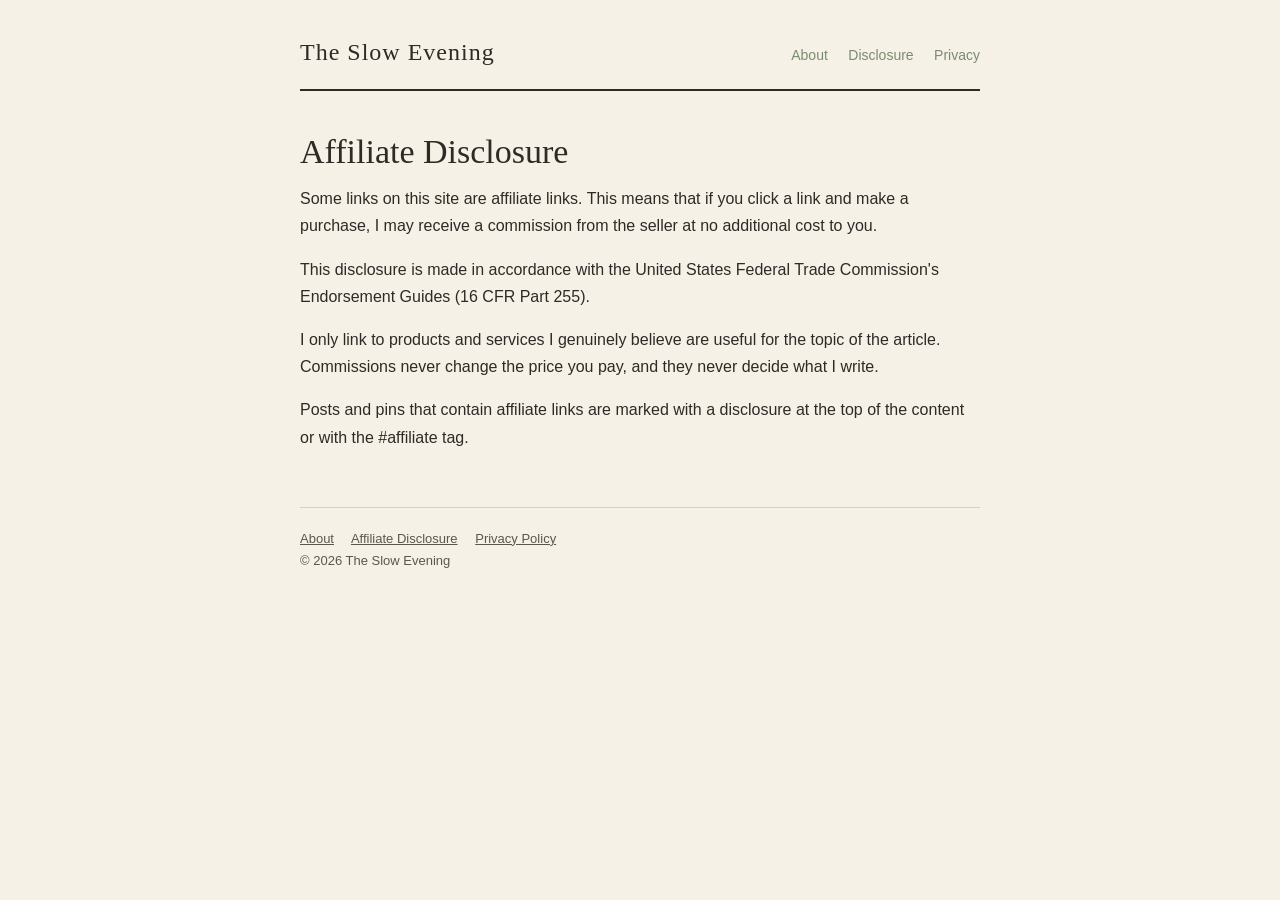
==== disclosure.html @ 2fc55fc9 "Initial site: The Slow Evening" ====
<!DOCTYPE html>
<html lang="en">
<head>
<meta charset="utf-8">
<meta name="viewport" content="width=device-width, initial-scale=1">
<title>Affiliate Disclosure | The Slow Evening</title>
<link rel="stylesheet" href="style.css">
</head>
<body>
<div class="wrap">
  <header class="site">
    <a class="logo" href="index.html">The Slow Evening</a>
    <nav>
      <a href="about.html">About</a>
      <a href="disclosure.html">Disclosure</a>
      <a href="privacy.html">Privacy</a>
    </nav>
  </header>

  <h1>Affiliate Disclosure</h1>
  <p>Some links on this site are affiliate links. This means that if you click a link and make a purchase, I may receive a commission from the seller at no additional cost to you.</p>
  <p>This disclosure is made in accordance with the United States Federal Trade Commission's Endorsement Guides (16 CFR Part 255).</p>
  <p>I only link to products and services I genuinely believe are useful for the topic of the article. Commissions never change the price you pay, and they never decide what I write.</p>
  <p>Posts and pins that contain affiliate links are marked with a disclosure at the top of the content or with the #affiliate tag.</p>

  <footer class="site">
    <a href="about.html">About</a>
    <a href="disclosure.html">Affiliate Disclosure</a>
    <a href="privacy.html">Privacy Policy</a>
    <div>&copy; 2026 The Slow Evening</div>
  </footer>
</div>
</body>
</html>
---- style.css ----
* { margin: 0; padding: 0; box-sizing: border-box; }
body {
  background: #F6F1E7;
  color: #2E2A26;
  font-family: "Segoe UI", -apple-system, Arial, sans-serif;
  line-height: 1.7;
}
.wrap { max-width: 720px; margin: 0 auto; padding: 32px 20px 64px; }
header.site {
  border-bottom: 2px solid #2E2A26;
  padding-bottom: 16px;
  margin-bottom: 40px;
  display: flex;
  justify-content: space-between;
  align-items: baseline;
  flex-wrap: wrap;
  gap: 8px;
}
header.site .logo {
  font-family: Georgia, "Times New Roman", serif;
  font-size: 24px;
  letter-spacing: 1px;
  color: #2E2A26;
  text-decoration: none;
}
header.site nav a {
  color: #7C8B6F;
  text-decoration: none;
  font-size: 14px;
  margin-left: 16px;
}
h1 {
  font-family: Georgia, "Times New Roman", serif;
  font-weight: normal;
  font-size: 34px;
  line-height: 1.25;
  margin-bottom: 12px;
}
h2 {
  font-family: Georgia, "Times New Roman", serif;
  font-weight: normal;
  font-size: 24px;
  margin: 36px 0 12px;
}
p { margin-bottom: 16px; }
ul, ol { margin: 0 0 16px 24px; }
li { margin-bottom: 8px; }
a { color: #5C6B4F; }
.meta { font-size: 14px; color: #5C554D; margin-bottom: 24px; }
.disclosure {
  background: #EDE6D6;
  border-left: 4px solid #7C8B6F;
  padding: 12px 16px;
  font-size: 14px;
  color: #5C554D;
  margin-bottom: 28px;
}
.cta {
  display: inline-block;
  background: #7C8B6F;
  color: #F6F1E7;
  text-decoration: none;
  padding: 14px 28px;
  font-size: 16px;
  letter-spacing: 0.5px;
  margin: 8px 0 24px;
}
.cta:hover { background: #6A7860; }
.article-list { list-style: none; margin-left: 0; }
.article-list li {
  border-bottom: 1px solid #D8CFBE;
  padding: 20px 0;
  margin: 0;
}
.article-list a {
  font-family: Georgia, serif;
  font-size: 22px;
  text-decoration: none;
  color: #2E2A26;
}
.article-list .desc { font-size: 15px; color: #5C554D; margin-top: 6px; }
footer.site {
  border-top: 1px solid #D8CFBE;
  margin-top: 56px;
  padding-top: 20px;
  font-size: 13px;
  color: #5C554D;
}
footer.site a { color: #5C554D; margin-right: 14px; }
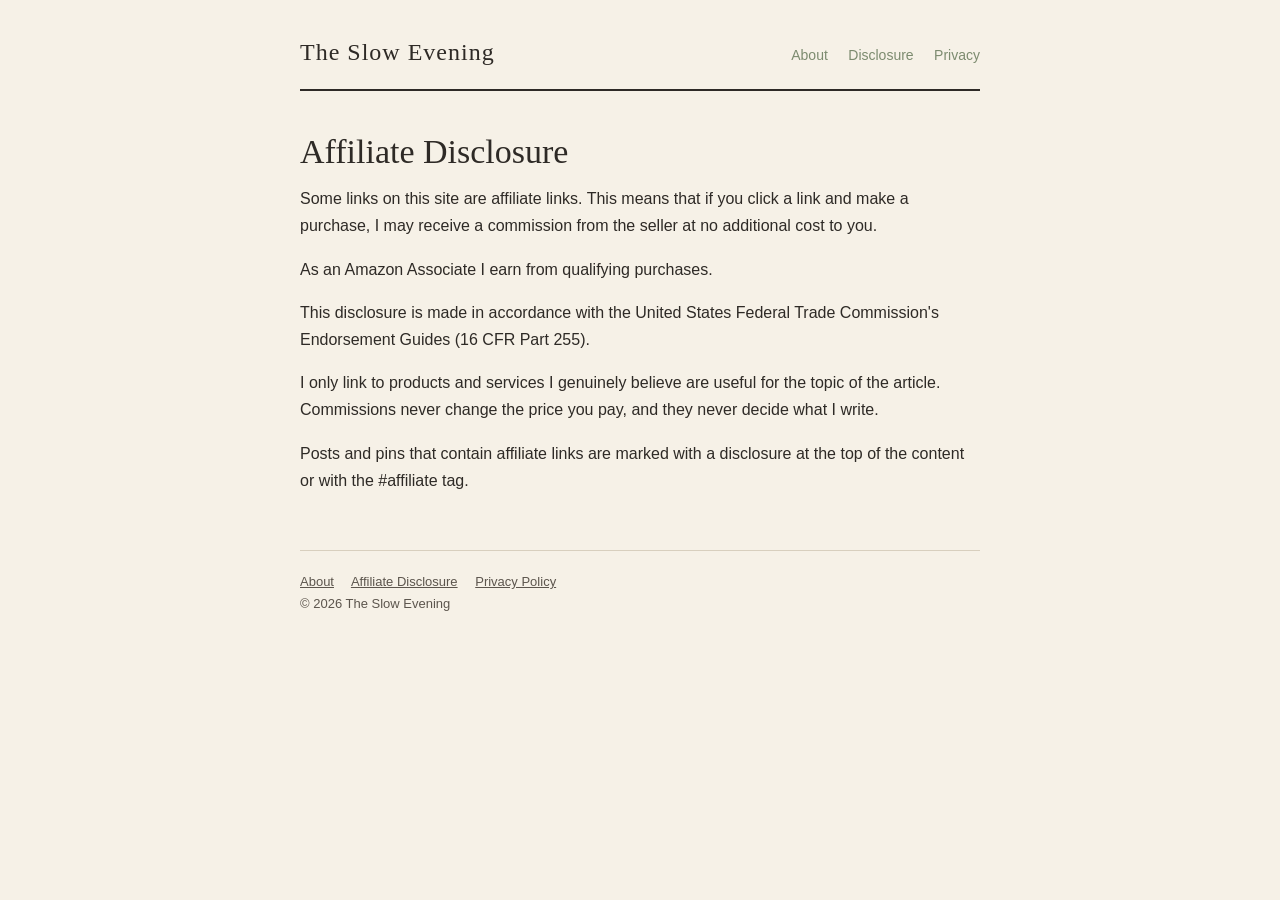
==== commit 73ed8ef1: "Add Amazon affiliate links and required disclosures" ====
--- a/disclosure.html
+++ b/disclosure.html
@@ -19,6 +19,7 @@
 
   <h1>Affiliate Disclosure</h1>
   <p>Some links on this site are affiliate links. This means that if you click a link and make a purchase, I may receive a commission from the seller at no additional cost to you.</p>
+  <p>As an Amazon Associate I earn from qualifying purchases.</p>
   <p>This disclosure is made in accordance with the United States Federal Trade Commission's Endorsement Guides (16 CFR Part 255).</p>
   <p>I only link to products and services I genuinely believe are useful for the topic of the article. Commissions never change the price you pay, and they never decide what I write.</p>
   <p>Posts and pins that contain affiliate links are marked with a disclosure at the top of the content or with the #affiliate tag.</p>
